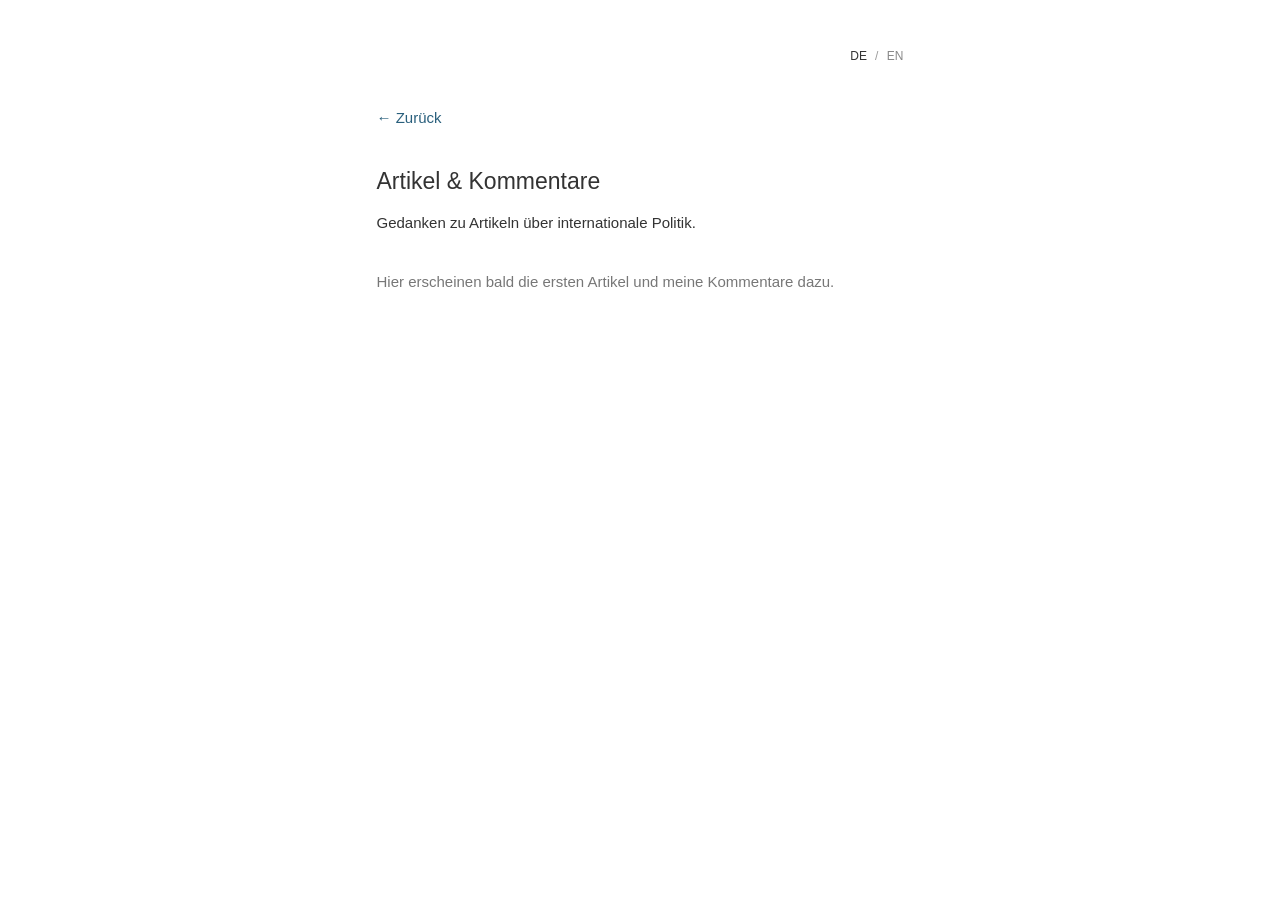
==== articles/index.html @ 74a6529e "Build bilingual personal website" ====
<!doctype html>
<html lang="de">
  <head>
    <meta charset="utf-8">
    <meta name="viewport" content="width=device-width, initial-scale=1">
    <meta name="color-scheme" content="light">
    <meta name="description" content="Dominik Finks Kommentare zu Artikeln über internationale Politik.">
    <title>Artikel & Kommentare · Dominik Fink</title>
    <link rel="stylesheet" href="../styles.css">
    <script defer src="../articles.js"></script>
    <script defer src="../site.js"></script>
  </head>
  <body data-page="articles">
    <main class="page-shell">
      <nav class="language-switch" aria-label="Sprache / Language">
        <button type="button" data-lang="de" aria-pressed="true">DE</button>
        <span aria-hidden="true">/</span>
        <button type="button" data-lang="en" aria-pressed="false">EN</button>
      </nav>

      <a class="back-link" href="../" data-label-de="← Zurück" data-label-en="← Back">← Zurück</a>

      <section class="articles-heading" lang="de" data-copy="de">
        <h1>Artikel & Kommentare</h1>
        <p>Gedanken zu Artikeln über internationale Politik.</p>
      </section>
      <section class="articles-heading" lang="en" data-copy="en" hidden>
        <h1>Articles & comments</h1>
        <p>Notes on articles about international politics.</p>
      </section>

      <div id="article-list" class="article-list" aria-live="polite"></div>
      <p id="empty-state" class="empty-state" data-label-de="Hier erscheinen bald die ersten Artikel und meine Kommentare dazu." data-label-en="The first articles and my comments will appear here soon.">Hier erscheinen bald die ersten Artikel und meine Kommentare dazu.</p>
    </main>
  </body>
</html>
---- styles.css ----
:root {
  color-scheme: light;
  font-family: "Helvetica Neue", Arial, sans-serif;
  font-size: 15px;
  line-height: 1.8;
  color: #333;
  background: #fff;
  font-synthesis: none;
  -webkit-font-smoothing: antialiased;
}

* { box-sizing: border-box; }

body { margin: 0; }

.page-shell {
  position: relative;
  width: min(527px, calc(100% - 48px));
  margin: 0 auto;
  padding-top: 104px;
  padding-bottom: 80px;
}

.language-switch {
  position: absolute;
  top: 45px;
  right: 0;
  display: flex;
  align-items: center;
  gap: 8px;
  font-size: 12px;
  line-height: 1;
  letter-spacing: .04em;
  color: #9b9b9b;
}

.language-switch button {
  padding: 5px 0;
  border: 0;
  background: transparent;
  color: #888;
  font: inherit;
  cursor: pointer;
}

.language-switch button[aria-pressed="true"] { color: #333; }
.language-switch button:hover { color: #295f7c; }

.language-switch button:focus-visible,
a:focus-visible {
  outline: 2px solid #295f7c;
  outline-offset: 3px;
}

.portrait {
  display: block;
  width: 106px;
  height: 106px;
  object-fit: cover;
  object-position: center;
}

.intro { margin-top: 34px; }

p { margin: 0 0 15px; }

a {
  color: #295f7c;
  text-decoration: none;
}

a:hover { text-decoration: underline; }

[hidden] { display: none !important; }

.back-link { display: inline-block; margin-bottom: 36px; }

.articles-heading h1 {
  margin: 0 0 12px;
  color: #333;
  font-size: 23px;
  font-weight: 400;
  line-height: 1.3;
}

.articles-heading p { margin-bottom: 32px; }

.article-entry {
  padding: 24px 0 22px;
  border-top: 1px solid #e7e7e7;
}

.article-entry h2 {
  margin: 0 0 3px;
  font-size: 16px;
  font-weight: 400;
  line-height: 1.6;
}

.article-meta { color: #888; font-size: 13px; }
.article-comment { margin: 12px 0 0; }
.empty-state { color: #777; }

@media (max-width: 600px) {
  .page-shell { padding-top: 92px; }
  .language-switch { top: 35px; }
}
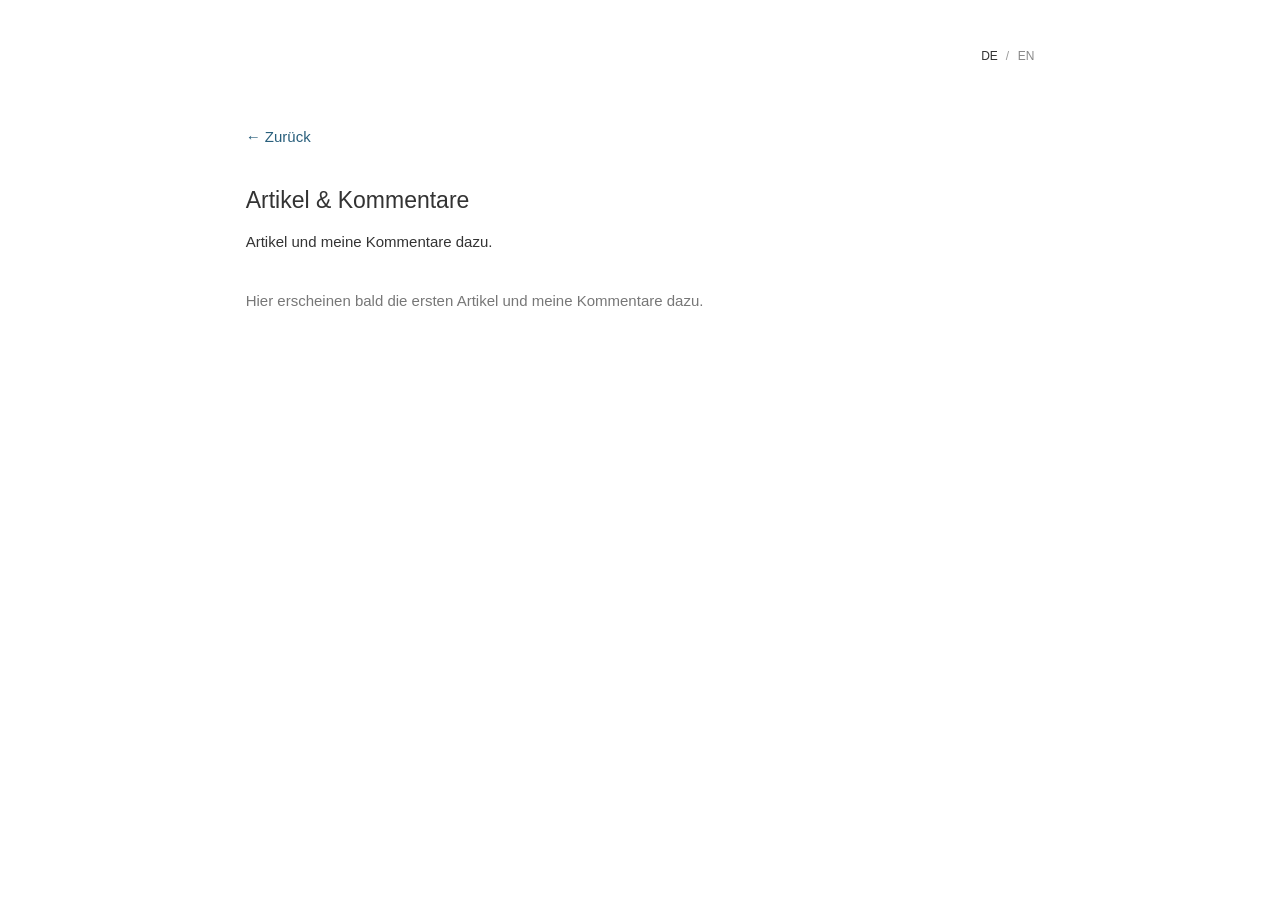
==== commit 1eb1ef90: "Refine introduction and article wording" ====
--- a/articles/index.html
+++ b/articles/index.html
@@ -4,7 +4,7 @@
     <meta charset="utf-8">
     <meta name="viewport" content="width=device-width, initial-scale=1">
     <meta name="color-scheme" content="light">
-    <meta name="description" content="Dominik Finks Kommentare zu Artikeln über internationale Politik.">
+    <meta name="description" content="Dominik Finks Kommentare zu Artikeln.">
     <title>Artikel & Kommentare · Dominik Fink</title>
     <link rel="stylesheet" href="../styles.css">
     <script defer src="../articles.js"></script>
@@ -22,11 +22,11 @@
 
       <section class="articles-heading" lang="de" data-copy="de">
         <h1>Artikel & Kommentare</h1>
-        <p>Gedanken zu Artikeln über internationale Politik.</p>
+        <p>Artikel und meine Kommentare dazu.</p>
       </section>
       <section class="articles-heading" lang="en" data-copy="en" hidden>
         <h1>Articles & comments</h1>
-        <p>Notes on articles about international politics.</p>
+        <p>Articles and my comments on them.</p>
       </section>
 
       <div id="article-list" class="article-list" aria-live="polite"></div>
--- a/styles.css
+++ b/styles.css
@@ -15,9 +15,10 @@
 
 .page-shell {
   position: relative;
-  width: min(527px, calc(100% - 48px));
+  /* Reference: centered 12-column grid, 1200px max, with 17px block gutters. */
+  width: min(788.6667px, calc(66.666667vw - 38px));
   margin: 0 auto;
-  padding-top: 104px;
+  padding-top: min(123px, calc(62.0333px + 4.916667vw));
   padding-bottom: 80px;
 }
 
@@ -54,8 +55,9 @@
 
 .portrait {
   display: block;
-  width: 106px;
-  height: 106px;
+  width: min(171.6667px, calc(16.666667vw - 35px));
+  height: auto;
+  aspect-ratio: 275 / 274;
   object-fit: cover;
   object-position: center;
 }
@@ -102,6 +104,7 @@
 .empty-state { color: #777; }
 
 @media (max-width: 600px) {
-  .page-shell { padding-top: 92px; }
+  .page-shell { width: calc(100% - 48px); padding-top: 92px; }
   .language-switch { top: 35px; }
+  .portrait { width: 106px; }
 }
